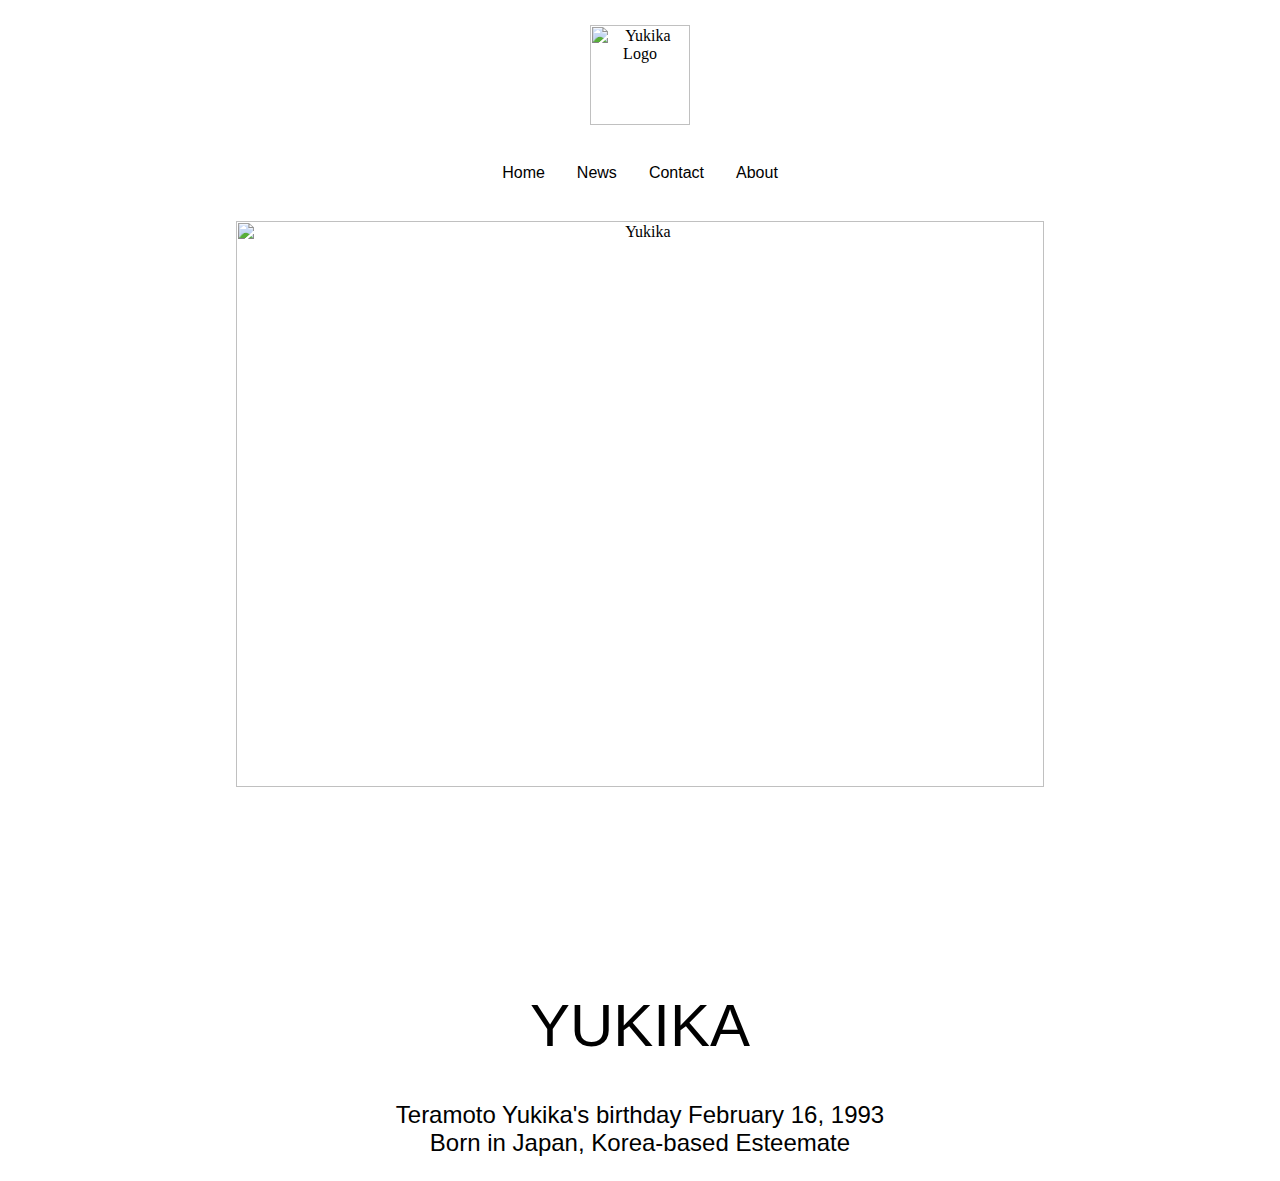
==== main.html @ c7c88f6e "exercise one" ====
<html>
<link rel="stylesheet" href="cssstyle.css">
<header></header>
<body>
    <div class=logoheader>
        <a>
            <img class="logo" src="https://cdn.imweb.me/thumbnail/20200715/e0ce9d8892a68.png" alt="Yukika Logo">
        </a>
    </div>

    <div class="menu">
        <ul>
            <li><a href="http://yukika.kr/about">Home</a></li>
            <li><a href="http://yukika.kr/about">News</a></li>
            <li><a href="http://yukika.kr/about">Contact</a></li>
            <li><a href="http://yukika.kr/about">About</a></li>
          </ul>
    </div>

    <div class="photo">
        <a>
            <img class="photomain" src="https://cdn.imweb.me/thumbnail/20190526/5ce99bcb8abc4.jpg" alt="Yukika">
        </a>
    </div>

    <h1>
        YUKIKA
    </h1>

    <p>
        Teramoto Yukika's birthday February 16, 1993
        <br>Born in Japan, Korea-based Esteemate<br>
    </p>

</body>
</html>
---- cssstyle.css ----
.logoheader {
    text-align:center;
    margin-top: 25px;
}

.logo {
    height: 100px;
    width:auto;
}

ul {
    list-style-type: none;
    margin: 0;
    padding: 0;
    overflow: hidden;
    display: inline-block;
  }
  
  li {
    float: left;
  }
  
  li a {
    display: block;
    color: black;
    text-align: center;
    padding: 14px 16px;
    text-decoration: none;
    
  }
  
  /* Change the link color to #111 (black) on hover */
  li a:hover {
    background-color: rgba(184, 154, 154, 0.65);
    border-radius: 50px;
  }

  .menu {
    text-align: center;
    margin-top: 25px;
    font-family: Verdana, Geneva, Tahoma, sans-serif;
  }

  .photo {
    text-align:center;
    margin-top: 25px;
  }
  

  .photomain {
    height: auto;
    width:80%;
  }

  h1 {
      margin-top: 5%;
      font-family: Verdana, Geneva, Tahoma, sans-serif;
      text-align: center;
      font-size: 60px;
      font-weight:normal;
      
  }

  p {
    margin-top: 1%;
    font-family: Verdana, Geneva, Tahoma, sans-serif;
    text-align: center;
    font-size: 24px;
  }
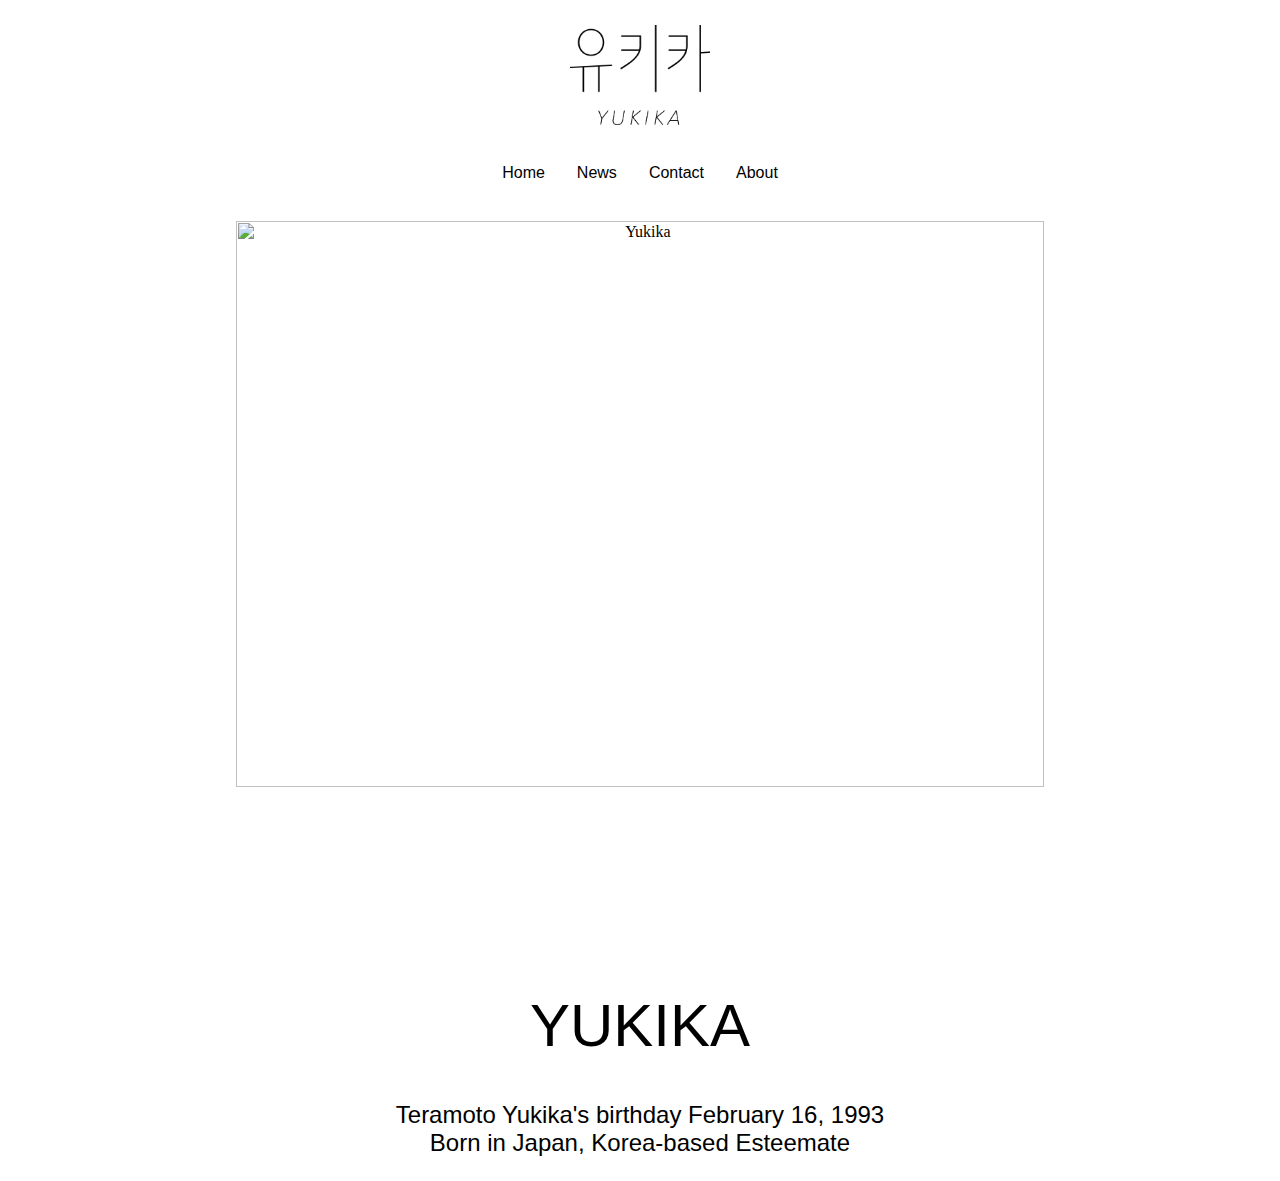
==== commit 12d0dab9: "Update main.html" ====
--- a/main.html
+++ b/main.html
@@ -4,7 +4,7 @@
 <body>
     <div class=logoheader>
         <a>
-            <img class="logo" src="https://cdn.imweb.me/thumbnail/20200715/e0ce9d8892a68.png" alt="Yukika Logo">
+            <img class="logo" src="logo.png" alt="Yukika Logo">
         </a>
     </div>
 
